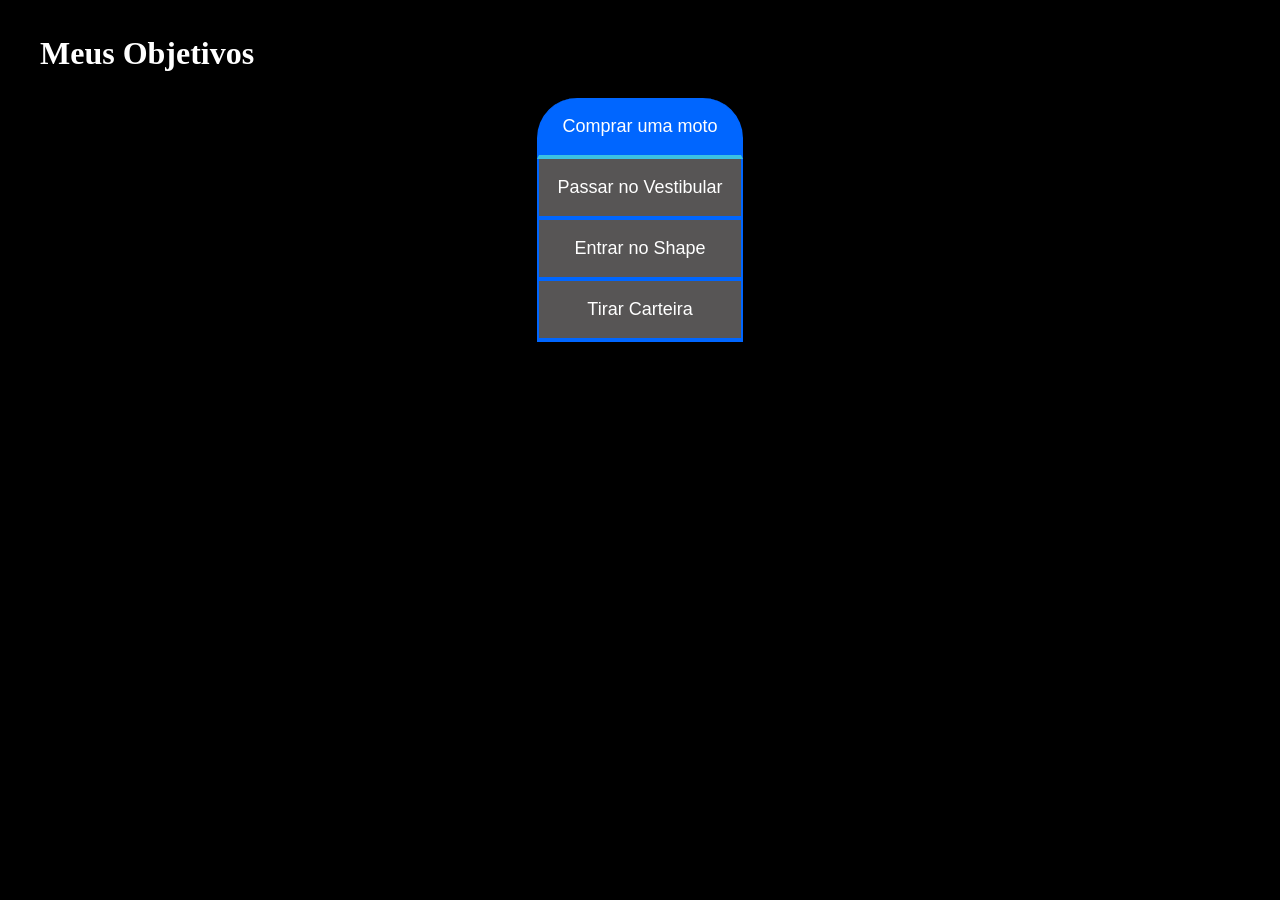
==== index.html @ 8e621fee "Add files via upload" ====
<!DOCTYPE html>
<html lang="pt-br">

<head>
    <meta charset="UTF-8">
    <meta http-equiv="X-UA-Compatible" content="IE=edge">
    <meta name="viewport" content="width=device-width, initial-scale=1.0">
    <title>Projeto de Vida</title>
    <link rel="stylesheet" href="style.css">
</head>

<body>
    <section class="conteudo-principal">
        <h2 class="titulo-principal">Meus Objetivos</h2>
        <div class="conteudo">
            <div class="botoes">
                <button class="botao ativo"> Comprar uma moto</button>
                <button class="botao"> Passar no Vestibular</button>
                <button class="botao"> Entrar no Shape</button>
                <button class="botao"> Tirar Carteira</button>
            </div>
        </div>
    </section>
    <script src= main.js></script>
</body>

</html>
---- style.css ----
:root {
    --cor-de-fundo: #000;
    --prata: #75767B;
    --azul: #3bc1e2;
    --botao-ativo: #0066ff;
    --texto-fundo: #ffffff;
    --botao-inativo: #575555;
}

body {

    background-color: var(--cor-de-fundo);
    color: var(--texto-fundo);

}
.conteudo-principal {
    display: flex;
    flex-direction: column;
    justify-content: center;
    align-items: center;
    max-width: 1200px;
    width: 100%;
    margin: 0 auto;
}

.titulo-principal {
    text-align: left;
    width: 100%;
    font-size: 32px;
}

.botao {
    font-family: "Chakra Petch", sans-serif;
    background-color: var(--botao-inativo);
    color: var(--branco);
    display: flex;
    justify-content: center;
    padding: 1em;
    font-size: 18px;
    align-items: center;
    width: 100%;
    border-bottom: 4px solid var(--botao-ativo);
    border-left: 2px solid var(--botao-ativo);
    border-right: 2px solid var(--botao-ativo);
    border-top: none;
}

.botao:first-child {
    border-radius: 40px 40px 0 0;
}

.botoes {
    display: block;
}
.ativo{
background-color: var(--botao-ativo);
border-bottom: 4px solid var(--azul);
}
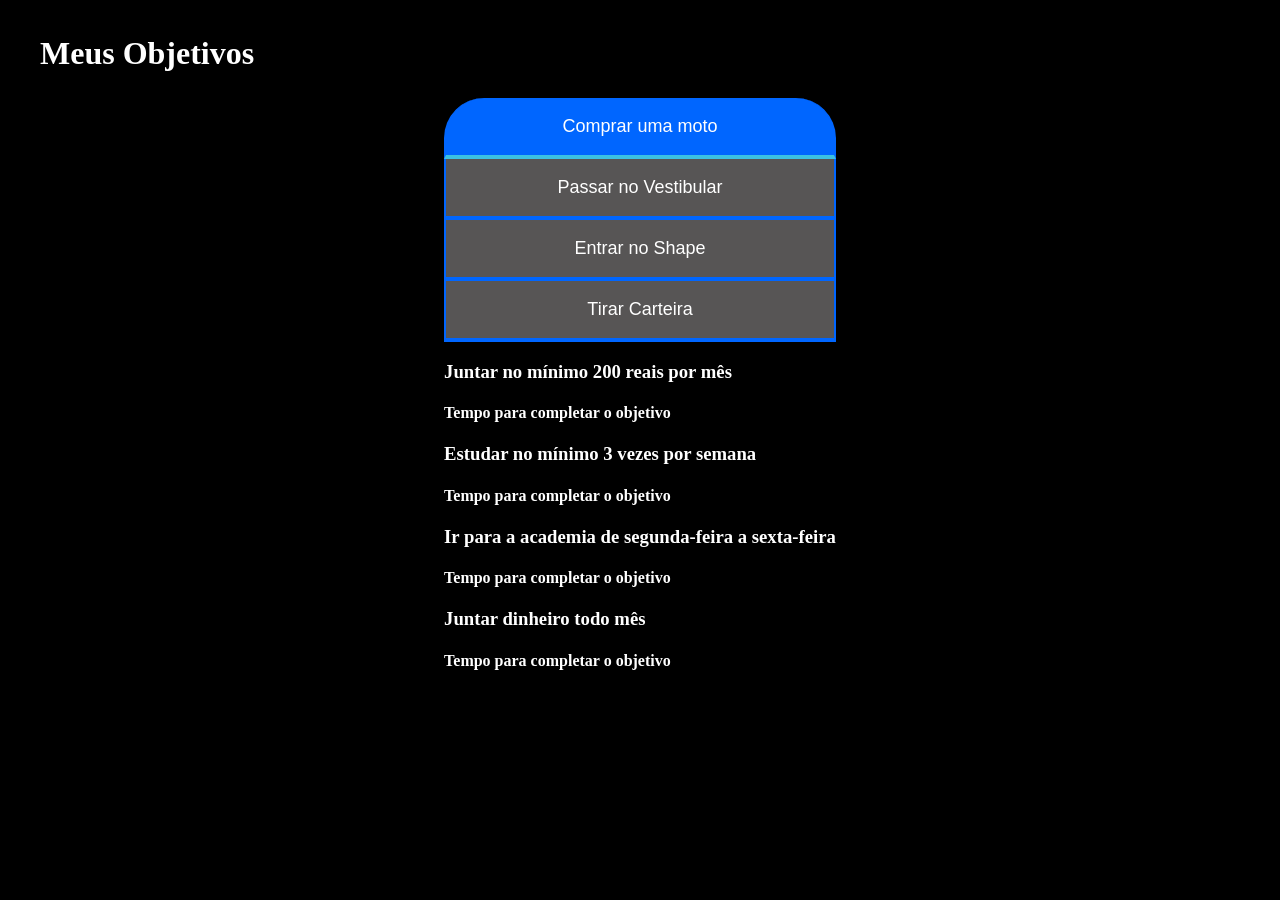
==== commit 017d46a7: "Add files via upload" ====
--- a/index.html
+++ b/index.html
@@ -19,9 +19,33 @@
                 <button class="botao"> Entrar no Shape</button>
                 <button class="botao"> Tirar Carteira</button>
             </div>
+            <div class="abas-textos">
+                <div class="aba-conteudo">
+                  <h3 class="aba-conteudo-título-principal"> Juntar no mínimo 200 reais por mês</h3>
+                  <h4 class="aba-conteudo-titulo-secundario">Tempo para completar o objetivo</h4>
+                </div>
+                <div class="abas-textos">
+                    <div class="aba-conteudo">
+                      <h3 class="aba-conteudo-título-principal"> Estudar no mínimo 3 vezes por semana</h3>
+                      <h4 class="aba-conteudo-titulo-secundario">Tempo para completar o objetivo</h4>
+                    </div>
+                </div>
+                <div class="abas-textos">
+                    <div class="aba-conteudo">
+                      <h3 class="aba-conteudo-título-principal"> Ir para a academia de segunda-feira a sexta-feira</h3>
+                      <h4 class="aba-conteudo-titulo-secundario">Tempo para completar o objetivo</h4>
+                    </div>
+                </div>
+                <div class="abas-textos">
+                    <div class="aba-conteudo">
+                      <h3 class="aba-conteudo-título-principal"> Juntar dinheiro todo mês</h3>
+                      <h4 class="aba-conteudo-titulo-secundario">Tempo para completar o objetivo</h4>
+                    </div>
+                </div>
+            </div>
         </div>
     </section>
-    <script src= main.js></script>
+    <script src=main.js></script>
 </body>
 
 </html>
